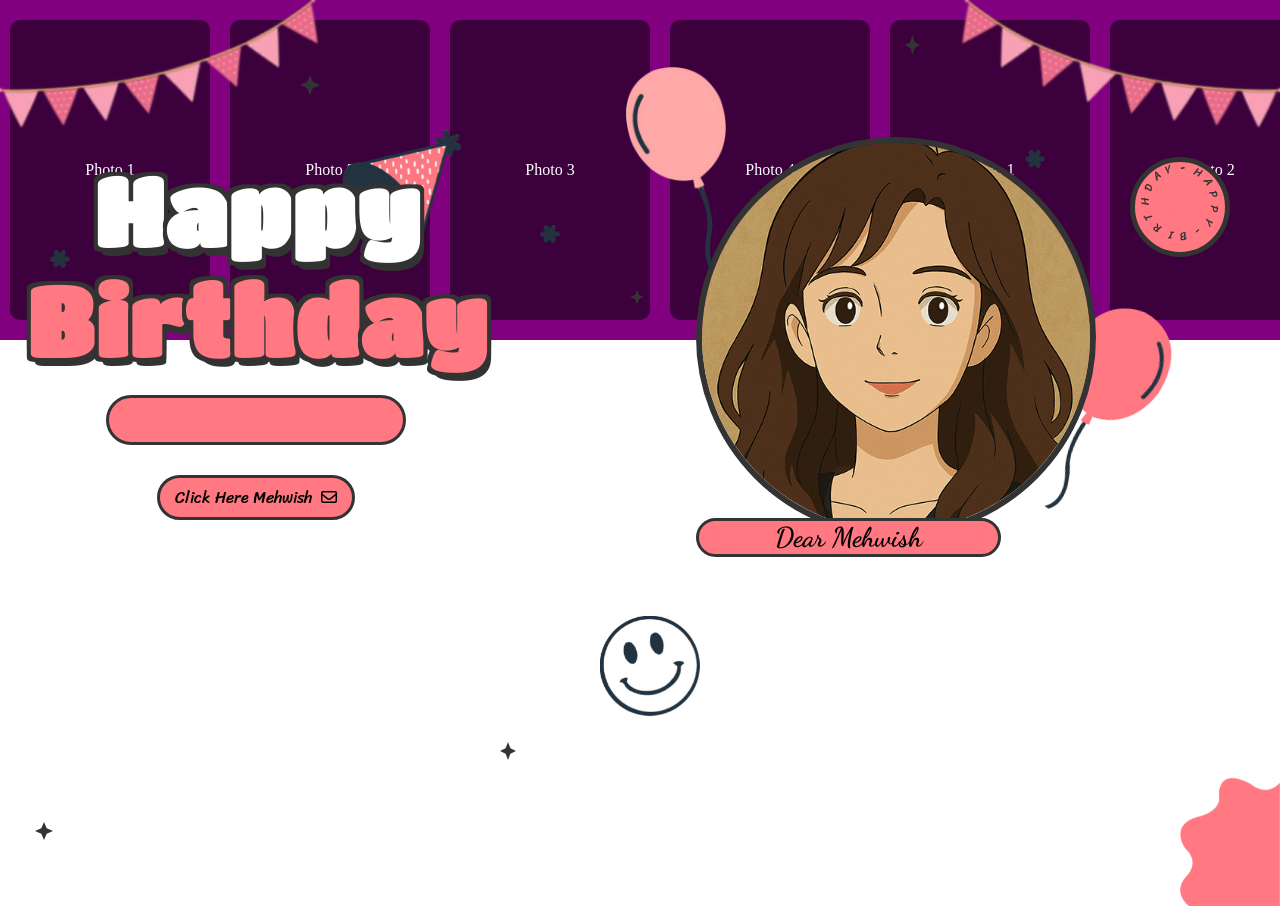
==== index.html @ 7ab4518b "new commit" ====
<!DOCTYPE html>
<html lang="en">

<head>
    <meta charset="UTF-8">
    <meta name="viewport" content="width=device-width, initial-scale=1.0">
    <meta name="title" content="Happy Birthday Website 2.0 | Aoudumber Bade">
    <meta name="github" content="https://github.com/Aoudumber-Bade">
    <title>Mehwish Birthday</title>
    <link rel="stylesheet" href="style.css">
    <link rel="stylesheet" href="https://cdnjs.cloudflare.com/ajax/libs/font-awesome/6.5.1/css/all.min.css"
        integrity="sha512-DTOQO9RWCH3ppGqcWaEA1BIZOC6xxalwEsw9c2QQeAIftl+Vegovlnee1c9QX4TctnWMn13TZye+giMm8e2LwA=="
        crossorigin="anonymous" referrerpolicy="no-referrer" />
    <link
        href="https://fonts.googleapis.com/css2?family=Dancing+Script:wght@500;700&family=Poppins:wght@400;600&display=swap"
        rel="stylesheet">
    <script src="https://code.jquery.com/jquery-3.7.1.min.js"
        integrity="sha256-/JqT3SQfawRcv/BIHPThkBvs0OEvtFFmqPF/lYI/Cxo=" crossorigin="anonymous"></script>
</head>

<body>
    <!-- creating the background pictures + inf carasoul -->
    <div class="carousel">
        <div class="carousel-container">
            <div class="carousel-track">
                <div class="card">Photo 1</div>
                <div class="card">Photo 2</div>
                <div class="card">Photo 3</div>
                <div class="card">Photo 4</div>
                <!-- duplicated for "infinate effect"-->
                <div class="card">Photo 1</div>
                <div class="card">Photo 2</div>
                <div class="card">Photo 3</div>
                <div class="card">Photo 4</div>
            </div>
        </div>
    </div>
    <!-- End of the background pictures -->
    <div id="wrapper">
        <div class="flag__birthday">
            <img src="./images/1.png" alt="" width="350" class="flag__left">
            <img src="./images/1.png" alt="" width="350" class="flag__right">
        </div>
        <div class="content">
            <div class="left">
                <div class="title">
                    <h1 class="happy">
                        <span style="--t: 4s;">H</span>
                        <span style="--t: 4.2s;">a</span>
                        <span style="--t: 4.4s;">p</span>
                        <span style="--t: 4.6s;">p</span>
                        <span style="--t: 4.8s;">y</span>
                    </h1>
                    <h1 class="birthday">
                        <span style="--t: 5s;">B</span>
                        <span style="--t: 5.2s;">i</span>
                        <span style="--t: 5.4s;">r</span>
                        <span style="--t: 5.6s;">t</span>
                        <span style="--t: 5.8s;">h</span>
                        <span style="--t: 6s;">d</span>
                        <span style="--t: 6.2s;">a</span>
                        <span style="--t: 6.4s;">y</span>
                    </h1>
                    <div class="hat">
                        <img src="./images/hat.png" alt="" width="130">
                    </div>
                </div>
                <div class="date__of__birth">
                    <span></span>
                </div>
                <div class="btn">
                    <button id="btn__letter">
                        <div class="mail">
                            Click Here Mehwish
                            <i class="fa-regular fa-envelope"></i>
                        </div>
                    </button>

                </div>
            </div>
            <div class="right">
                <div class="box__account">
                    <div class="image">
                        <img src="./images/unnamed.png" alt="">
                    </div>
                    <div class="name">
                        <i class="fa-solid fa-heart"></i>
                        <span>Dear Mehwish</span>
                        <i class="fa-solid fa-heart"></i>
                    </div>
                    <div class="balloon_one">
                        <img width="100px" src="./images/balloon1.png" alt="">
                    </div>
                    <div class="balloon_two">
                        <img width="100px" src="./images/balloon2.png" alt="">
                    </div>
                </div>
                <div class="cricle">
                    <div class="text__cricle">
                        <span style="--i: 1;">h</span>
                        <span style="--i: 2;">a</span>
                        <span style="--i: 3;">p</span>
                        <span style="--i: 4;">p</span>
                        <span style="--i: 5;">y</span>
                        <span style="--i: 6;">-</span>
                        <span style="--i: 7;">b</span>
                        <span style="--i: 8;">i</span>
                        <span style="--i: 9;">r</span>
                        <span style="--i: 10;">t</span>
                        <span style="--i: 11;">h</span>
                        <span style="--i: 12;">d</span>
                        <span style="--i: 13;">a</span>
                        <span style="--i: 14;">y</span>
                        <span style="--i: 15;">-</span>
                    </div>
                    <i class="fa-solid fa-heart"></i>
                </div>
            </div>
        </div>
        <div class="decorate_star star1" style="--t: 15s;"></div>
        <div class="decorate_star star2" style="--t: 15.2s;"></div>
        <div class="decorate_star star3" style="--t: 15.4s;"></div>
        <div class="decorate_star star4" style="--t: 15.6s;"></div>
        <div class="decorate_star star5" style="--t: 15.8s;"></div>
        <div class="decorate_flower--one" style="--t: 15s;">
            <img width="20" src="./images/decorate_flower.png" alt="">
        </div>
        <div class="decorate_flower--two" style="--t: 15.3s;">
            <img width="20" src="./images/decorate_flower.png" alt="">
        </div>
        <div class="decorate_flower--three" style="--t: 15.6s;">
            <img width="20" src="./images/decorate_flower.png" alt="">
        </div>
        <div class="decorate_bottom">
            <img src="./images/decorate.png" alt="" width="100">
        </div>
        <div class="smiley__icon">
            <img src="./images/smiley_icon.png" alt="" width="100">
        </div>


        <div class="boxMail">
            <i class="fa-solid fa-xmark"></i>
            <div class="boxMail-container">
                <div class="card1">
                    <div class="userImg">
                        <img src="images/unnamed.png" alt="">
                    </div>
                    <h4 class="username">To: Mehwish 💖<span class="underline"></span></h4>

                    <h3>Happy Birthday</h3>
                    <div class="imageCute">
                        <img src="cute1.png" alt="">
                    </div>
                </div>
                <div class="card2">
                    <div class="card2-content">
                        <h3>To You!</h3>
                        <h2>Happy birthday 🥳🎂🥳 chanda the day you come into my life I was not really much attached to
                            you but day by day you became close to my heart . And now you are truly my younger sister. I
                            wish I could remove some of the pain from your life which you are bearing alone. But you're
                            always welcome 🤗 you can talk anytime you want to talk specially those which you can't say
                            to others. And this year your all dreams come true . I wish that your
                            brother could wish you but if couldn't wish on him behalf I am wishing you happy birthday
                            🎈🎂🎈 sana . Don't be Sad ok be happy 😌
                        </h2>

                        <div class="imageCute2">
                            <img src="cute2.png" alt="">
                        </div>
                    </div>
                </div>
            </div>
        </div>
    </div>

</body>
<script>
    let datetxt = "27 May";
    let datatxtletter = "My love. You are a very special girl. I always silently thank you for coming into my life. Today, I wish you all the best, lots of health, and lots of joy. I always hope we will celebrate many more birthdays like this together. Happy birthday to you.💕";
    let titleLetter = "To you";
    let charArrDate = datetxt.split('');
    let charArrDateLetter = datatxtletter.split('');
    let charArrTitle = titleLetter.split('');
    let currentIndex = 0;
    let currentIndexLetter = 0;
    let currentIndexTitle = 0;
    let date__of__birth = document.querySelector(".date__of__birth span");
    let text__letter = document.querySelector(".text__letter p");
    setTimeout(function () {
        timeDatetxt = setInterval(function () {
            if (currentIndex < charArrDate.length) {
                date__of__birth.textContent += charArrDate[currentIndex];
                currentIndex++;
            }
            else {
                let i = document.createElement("i");
                i.className = "fa-solid fa-star"
                document.querySelector(".date__of__birth").prepend(i)
                document.querySelector(".date__of__birth").appendChild(i.cloneNode(true))
                clearInterval(timeDatetxt)
            }
        }, 100)
    }, 12000)

    var intervalContent;
    var intervalTitle;
    $("#btn__letter").on("click", function () {
        $(".box__letter").slideDown()
        setTimeout(function () {
            $(".letter__border").slideDown();
        }, 1000)
        setTimeout(function () {
            intervalTitle = setInterval(function () {
                if (currentIndexTitle < charArrTitle.length) {
                    document.querySelector(".title__letter").textContent += charArrTitle[currentIndexTitle];
                    let i = document.createElement("i");
                    i.className = "fa-solid fa-heart"
                    document.querySelector(".title__letter").appendChild(i)
                    currentIndexTitle++;
                }
                else {
                    clearInterval(intervalTitle)
                }
            }, 100)
        }, 2000)
        setTimeout(function () {
            document.querySelector("#heart__letter").classList.add("animationOp");
            document.querySelector(".love__img").classList.add("animationOp");
            document.querySelector("#mewmew").classList.add("animationOp");
        }, 2800)
        setTimeout(function () {
            document.querySelectorAll(".heart").forEach((item) => {
                item.classList.add("animation")
            })
        }, 3500)
        setTimeout(function () {
            intervalContent = setInterval(function () {
                if (currentIndexLetter < charArrDateLetter.length) {
                    text__letter.textContent += charArrDateLetter[currentIndexLetter];
                    currentIndexLetter++;
                }
                else {
                    clearInterval(intervalContent)
                }
            }, 50)
        }, 6000)
    })
    $(".close").on("click", function () {
        clearInterval(intervalContent)
        document.querySelector(".title__letter").textContent = "";
        text__letter.textContent = "";
        currentIndexLetter = 0
        currentIndexTitle = 0
        document.querySelector("#heart__letter").classList.remove("animationOp");
        document.querySelector(".love__img").classList.remove("animationOp");
        document.querySelector("#mewmew").classList.remove("animationOp");
        document.querySelectorAll(".heart").forEach((item) => {
            item.classList.remove("animation")
        })
        $(".box__letter").slideUp();
        $(".letter__border").slideUp();
    })



    let mailBox = document.querySelector('.mail')
    let boxmail = document.querySelector('.boxMail')
    var close = document.querySelector('.fa-xmark')
    mailBox.onclick = function () {
        mailBox.classList.toggle('active')
        boxmail.classList.add('active')
    }

    close.addEventListener('click', function () {
        boxmail.classList.remove('active')
    })
</script>

</html>
---- style.css ----
@import url('https://fonts.googleapis.com/css2?family=Coiny&family=Titan+One&display=swap');
@import url('https://fonts.googleapis.com/css2?family=Nerko+One&family=Sriracha&display=swap');
@import url('https://fonts.googleapis.com/css2?family=Dancing+Script:wght@700&display=swap');
*{
    padding: 0;
    margin: 0;
    box-sizing: border-box;
}
:root{
    --color-pink: #feecea;
    --color-white: #fff;
    --color-black: #333;
    --color-text-pink: #FF7882;
    --color-heart: #FF7882;
    --color-bg-letter: #fff8e4;
    --color-border: #DACCBF;
}
html{
    height: 100%;
}

/* Background */
.carousel {
  position: fixed;
  top: 0;
  left: 0;
  width: 100vw;
  height: auto;
  z-index: -1; /* Confidently pushes the whole carousel unit behind your text content */
}

.carousel-container{
    width: 100%;
    overflow: hidden;
    background-color: purple;
    padding: 20px 0;
    margin-top: 0px;
}

.card {
    flex: 0 0 auto;
    width: 200px;
    height: 300px;
    background-color: rgb(60, 1, 60);
    display: flex;
    align-items: center;
    justify-content: center;
    color: white;
    border-radius: 10px;
    margin: 0 10px;
}

.carousel-track {
    display: flex;
    width: max-content;
    animation: scroll 10s linear infinite;
}

@keyframes scroll {
    0% {
        transform: translateX(0);
    }
    100% {
        transform: translateX(-50%);
    }
}
/* Background Ends Here */


.flag__birthday{
    display: flex;
    justify-content: space-between;
    transform: translateY(-200px);
    animation: translateYFlag 1.5s 2s forwards;
}
@keyframes translateYFlag{
    to{
        transform: translateY(-10px);
    }
}
.flag__birthday .flag__left{
    transform: rotate(-10deg) translate(-20px,30px);
}
.flag__birthday .flag__right{
    transform: rotate(10deg) translate(20px,30px) scaleX(-1);
}
.content{
    width: 100%;
    position: relative;
    display: flex;
    padding-top: 3rem;
}
.content .left, .content .right{
    position: relative;
    display: flex;
    flex-direction: column;
    justify-content: center;
    align-items: center;
}
.content .left{
    width: 40%;
}
.content .right{
    width: 60%;
}
.left .btn{
    transform: scale(0);
    animation: scaleCricle 2s 16s forwards ease-in-out;
}
#btn__letter{
    position: relative;
    margin-top: 30px;
    background-color: var(--color-text-pink);
    outline: none;
    padding: 5px 15px;
    font-size: 1rem;
    border-radius: 50px;
    border: 3px solid var(--color-black);
    font-family: "Sriracha", cursive;
    display: flex;
    align-items: center;
    justify-content: center;
    cursor: pointer;
    z-index: 2;
    transform: scale(1);
    transition: all .5s ease-in-out;
}
#btn__letter:active{
    transform: scale(0.7);
}
#btn__letter i{
    margin-left: 5px;
}
#btn__letter:hover{
    border-color: var(--color-heart);
    background-color: var(--color-heart);
    color: #fff;
    box-shadow: rgba(0, 0, 0, 0.24) 0px 3px 8px;
}

#btn__letter:hover i{
    animation: rotateHeart 1s infinite linear;
}
@keyframes rotateHeart{
    0%,50%, 100%{
        transform: rotate(0deg);
    }
    25%{
        transform: rotate(12deg);
    }
    75%{
        transform: rotate(-12deg);
    }
}
.title{
    position: relative;
    width: 100%;
    display: flex;
    justify-content: center;
    font-family: "Titan One", sans-serif;
    font-size: 3rem;
    flex-direction: column;
    perspective: 1000px;
}
.title .happy, .title .birthday{
    position: relative;
    text-shadow: 4px 4px var(--color-black), 
                -4px 4px var(--color-black), 
                4px -4px var(--color-black), 
                -4px -4px var(--color-black), 
                4px 8px 0 var(--color-black);
    font-weight: bold;
    display: flex;
    justify-content: center;
}
.title .happy{
    color: var(--color-white);
}
.title .happy span, .title .birthday span{
    transform: translateY(50px);
    opacity: 0;
    visibility: hidden;
    animation: txtTranslateY .5s var(--t) forwards;
}
@keyframes txtTranslateY{
    100%{
        transform: translateY(0);
        opacity: 1;
        visibility: visible;
    }
}
.title .birthday{
    color: var(--color-text-pink);
}

.title .hat{
    position: absolute;
    right: 45px;
    top: -350px;
    transform: rotate(-40deg);
    z-index: -1;
    animation: topHat 4s 7s forwards ease;
}
@keyframes topHat{
    20%, 30%{
        top: -30px;
        transform-origin: left;
        transform: rotate(-40deg);
    }
    35%, 100%{
        top: -30px;
        transform: rotate(0deg);
    }
}
.date__of__birth, .name{
    display: flex;
    justify-content:space-around;
    align-items: center;
    background-color: var(--color-text-pink);
    border-radius: 50px;
    margin-top: 20px;
    font-family: "Sriracha", cursive;
    
}
.date__of__birth{
    border: 3px solid var(--color-black);
    position: relative;
    transform: translateY(-100px);
    z-index: -1;
    opacity: 0;
    visibility: hidden;
    width: 0px;
    animation: dateOfBirth 5s 9s forwards;
}
@keyframes dateOfBirth{
    20%,40%{
        width: 0px;
        height: 0;
        transform: translateY(0px);
        opacity: 1;
        visibility: visible;
    }
    45%{
        transform: translateY(0px);
        opacity: 1;
        visibility: visible;
        width: 300px;
        height: 0px;
    }
    50%,100%{
        transform: translateY(0px);
        opacity: 1;
        visibility: visible;
        width: 300px;
        height: 50px;
    }
}
.name{
    position: absolute;
    padding: 0px 20px;
    bottom: -20px;
    border: 3px solid var(--color-black);
    font-family: 'Dancing Script', cursive;
}
.date__of__birth span, .name span{
    font-weight: bold;
    margin: 0px 40px;
}
.date__of__birth span{
    font-size: 1.2rem;
}
.name span{
    font-size: 1.7rem;
}
.right .box__account{
    position: relative;
    transform: translateY(700px);
    animation: topBoxImage 8s 7s forwards ease-in;
}
@keyframes topBoxImage{
    to{
        transform: translateY(0);
    }
}
.content .right .image{
    position: relative;
    width: 400px;
    height: 400px;
    border-radius: 50%;
    overflow: hidden;
    display: flex;
    align-items: center;
    border: 6px solid var(--color-black);
}
.content .right .image img{
    width: 100%;
    object-fit: cover;

}
.cricle{
    position: absolute;
    top: 20px;
    right: 50px;
    display: flex;
    justify-content: center;
    align-items: center;
    transform: scale(0);
    animation: scaleCricle 3s 15s forwards ease-in-out;
}
@keyframes scaleCricle {
    0%{
        transform: scale(0);
    }
    10%{
        transform: scale(1.3);
    }
    20%{
        transform: scale(0.7);
    }
    30%,100%{
        transform: scale(1);
    }

}
.text__cricle{
    width: 100px;
    height: 100px;
    background-color: var(--color-text-pink);
    border-radius: 50%;
    border: 5px solid var(--color-black);
    display: flex;
    justify-content: center;
    align-items: center;
    animation: rotateCricle 5s linear infinite;
}
@keyframes rotateCricle{
    to{
        transform: rotate(360deg);
    }
}
.text__cricle span{
    top: 0%;
    left: 50%;
    position: absolute;
    color: var(--color-black);
    transform: rotate(calc(var(--i) * 24deg));
    transform-origin: 0 45px;
    font-family: "Sriracha", cursive;
    text-transform: uppercase;
    font-size: 0.7rem;
}
.fa-heart{
    color: var(--color-heart);
    filter: drop-shadow(0 0 3px var(--color-heart));
    animation: scaleHeart 1s infinite linear;
}
.cricle .fa-heart{
    position: absolute;
    transform: scale(0.85);
}
@keyframes scaleHeart{
    50%{
        transform: scale(1.2);
    }
}
.right .balloon_one{
    position: absolute;
    top: -70px;
    left: -70px;
    animation: balloon1 2s infinite linear;
}
@keyframes balloon1{
    0%, 50%,100%{
        transform-origin: bottom right;
        transform: rotate(0deg);
    }
    25%{
        transform-origin: bottom right;
        transform: rotate(3deg);
    }
    75%{
        transform-origin: bottom right;
        transform: rotate(-3deg);
    }
}
.right .balloon_two{
    position: absolute;
    top: 170px;
    right: -65px;
    z-index: -1;
    transform: rotate(10deg);
    animation: balloon2 2s infinite linear;
}
@keyframes balloon2 {
    0%,50%,100%{
        transform-origin: bottom left;
        transform: rotate(10deg);
    }
    25%{
        transform-origin: bottom left;
        transform: rotate(7deg);
    }
    75%{
        transform-origin: bottom left;
        transform: rotate(13deg);
    }
}

.decorate_star{
    position: absolute;
    transform: scale(0);
    background-color: var(--color-black);
    clip-path: polygon(0 50%, 35% 35%, 50% 0, 65% 35%, 100% 50%, 65% 65%, 50% 100%, 35% 65%);
    animation: scaleCricle 3s var(--t) forwards, 
            scaleStar 2s 16s infinite ease-in-out;
}
.decorate_star.star1{
    width: 20px;
    height: 20px;
    top: 75px;
    left: 300px;
}
.decorate_star.star2{
    width: 15px;
    height: 20px;
    top: 35px;
    right: 360px;
}
.decorate_star.star3{
    width: 14px;
    height: 14px;
    top: 290px;
    left: 630px;
}
.decorate_star.star4{
    width: 18px;
    height: 18px;
    bottom: 60px;
    left: 35px;
}
.decorate_star.star5{
    width: 16px;
    height: 18px;
    bottom: 140px;
    left: 500px;
}
@keyframes scaleStar {
    25%{
        transform: scale(0.8);
    }
    50%{
        transform: scale(1.1);
    }
}
.decorate_bottom{
    position: absolute;
    right: 0;
    bottom: -10px;
}
.decorate_flower--one{
    position: absolute;
    top: 250px;
    left: 50px;
    transform: scale(0);
    animation: scaleCricle 3s var(--t) forwards ease-in-out;
}
.decorate_flower--two{
    position: absolute;
    top: 225px;
    left: 540px;
    transform: scale(0);
    animation: scaleCricle 3s var(--t) forwards ease-in-out;
}
.decorate_flower--three{
    position: absolute;
    top: 150px;
    right: 235px;
    transform: scale(0);
    animation: scaleCricle 3s var(--t) forwards ease-in-out;
}
.smiley__icon{
    position: absolute;
    bottom: 180px;
    left: 600px;
    transform: scale(0);
    animation: scaleCricle 3s 15s forwards ease-in-out;
}


.box__letter{
    position: fixed;
    top: 0;
    left: 0;
    background-color: rgba(0,0,0,.5);
    width: 100%;
    height: 100%;
    z-index: 10;
    display: none;
}
.box__letter .letter__border{
    position: absolute;
    width: 55vw;
    height: 450px;
    background-color: var(--color-white);
    border-radius: 27px;
    padding: 17px;
    box-shadow: rgba(0, 0, 0, 0.24) 0px 3px 8px;
    top: 50%;
    left: 50%;
    transform: translate(-50%,-50%);
    display: none;
}
.letter__border .close{
    position: absolute;
    right: -10px;
    top: -10px;
    width: 30px;
    height: 30px;
    background-color: var(--color-white);
    border-radius: 50%;
    display: flex;
    justify-content: center;
    align-items: center;
    box-shadow: rgba(99, 99, 99, 0.2) 0px 2px 8px 0px;
    cursor: pointer;
}
.letter__border .letter{
    width: 100%;
    height: 100%;
    background-color: var(--color-bg-letter);
    border-radius: 10px;
    padding-top: 15px;
}
.letter__border .letter .title__letter{
    text-align: center;
    font-family: 'Dancing Script', cursive;
    font-weight: bold;
    font-size: 2.4rem;
}
.title__letter .fa-solid{
    margin-left: 5px;
    font-size: 1.3rem;
}
.letter__border .letter .content__letter{
    position: relative;
    width: 100%;
    height: 100%;
    display: flex;
    padding-top: 1.5rem;
    padding-bottom: 70px;
}
.letter__border .letter .content__letter .left{
    position: relative;
    width: 50%;
    height: 100%;
    padding: 1.7rem;
    border-right: 3px solid var(--color-border);
}
.content__letter .left #heart__letter{
    opacity: 0;
    width: 100%;
}
#heart__letter.animationOp{
    animation: opacityHeart 1s 1s forwards;
}
@keyframes opacityHeart{
    to{
        opacity: 1;
    }
}
.content__letter .left .heart{
    position: absolute;
    opacity: 0;
}
.content__letter .left .heart.animation{
    animation: scaleHeartLetter 1s var(--t) infinite ease-in-out;
}
@keyframes scaleHeartLetter{
    0%{
        opacity: 1;
        transform: scale(0);
    }
    10%{
        opacity: 1;
        transform: scale(1.3);
    }
    20%{
        opacity: 1;
        transform: scale(0.7);
    }
    30%,100%{
        opacity: 1;
        transform: scale(1);
    }
    
}
.content__letter .left .heart_1{
    top: 90px;
    left: 30px;
}
.content__letter .left .heart_2{
    top: 20px;
    right: 70px;
}
.content__letter .left .heart_3{
    bottom: 50px;
    left: 145px;
}
.content__letter .left .heart_4{
    top: 140px;
    right: 35px;
}
.content__letter .right{
    position: relative;
    width: 50%;
}
.content__letter .right .love__img{
    opacity: 0;
    position: absolute;
    right: 20px;
    top: -100px;
}
.love__img.animationOp{
    animation: opacityHeart 1s 1s forwards;
}
.content__letter .right .text__letter{
    margin-top: 60px;
    padding: 20px 15px 10px 15px;
    font-family: 'Dancing Script', cursive;
    font-size: 1.3rem;
}
.content__letter .right #mewmew{
    position: absolute;
    bottom: 0;
    right: 0;
    opacity: 0;
}
#mewmew.animationOp{
    animation: opacityHeart 1s 1s forwards;
}


#copy {
    position: fixed;
    bottom: 12px;
    left: 50%;
    transform: translateX(-50%);
    font-size: 1rem;
}

#copy a {
    text-decoration: none;
    color: #191919d7;
}

#copy p {
    color: #4275ff;
    text-align: center;
    font-weight: 700;
    cursor: pointer;
}



@media screen and (max-width: 658px)   {

    .flag__birthday .flag__left {
        transform: rotate(-10deg) translate(-119px,3px);
    }

    .flag__birthday .flag__right {
        transform: rotate(10deg) translate(-106px,39px) scaleX(-1);
    }

    .content {
        width: 100%;
        position: relative;
        display: flex;
        flex-direction: column;
        justify-content: center;
        gap: 25px;
        align-items: center;
        padding-top: 2rem;
    }

    .title {
        position: relative;
        width: 100%;
        display: flex;
        justify-content: center;
        font-family: "Titan One", sans-serif;
        font-size: 1.5rem;
        letter-spacing: 8px;
        flex-direction: column;
        perspective: 1000px;
    }

    #btn__letter {
        position: relative;
        margin-top: 17px;
        width: 209px;
        background-color: var(--color-text-pink);
        outline: none;
        padding: 6px 4px;
        font-size: 1rem;
        border-radius: 50px;
        border: 3px solid var(--color-black);
        font-family: "Sriracha", cursive;
        display: flex;
        align-items: center;
        justify-content: center;
        cursor: pointer;
        z-index: 2;
        /* transform: scale(1); */
        transition: all .5s ease-in-out;
    }

    .cricle {
        position: absolute;
        top: 10px;
        right: -54px;
        display: flex;
        justify-content: center;
        align-items: center;
        transform: scale(0);
        animation: scaleCricle 3s 15s forwards ease-in-out;
    }

    .title .hat {
        position: absolute;
        right: -98px;
        top: -51px !important;
        transform: rotate(-40deg);
        z-index: -1;
        animation: topHat 4s 7s forwards ease;
    }

    .box__letter .letter__border {
        position: absolute;
        width: 90vw;
        height: 315px;
        background-color: var(--color-white);
        border-radius: 27px;
        padding: 17px;
        box-shadow: rgba(0, 0, 0, 0.24) 0px 3px 8px;
        top: 50%;
        left: 50%;
        transform: translate(-50%,-50%);
        display: none;
    }

    .letter__border .letter {
        width: 100%;
        height: 100%;
        background-color: var(--color-bg-letter);
        border-radius: 10px;
        padding-top: 15px;
    }

    .letter__border .letter .title__letter {
        text-align: center;
        font-family: 'Dancing Script', cursive;
        font-weight: bold;
        font-size: 1.4rem;
    }

    .letter__border .letter .content__letter {
        position: relative;
        width: 100%;
        height: 100%;
        display: flex;
        padding-top: .7rem;
        padding-bottom: 70px;
    }

    .content__letter .right .text__letter {
        margin-top: -14px;
        padding: 20px 15px 10px 15px;
        font-family: 'Dancing Script', cursive;
        font-size: .8rem;
    }

    .content__letter .right .love__img {
        opacity: 0;
        position: absolute;
        right: 126px;
        top: 167px;
    }

    .love__img img {
 
            width: 84px;

    }

    .content .right .image {
        position: relative;
        width: 200px;
        height: 200px;
        border-radius: 50%;
        overflow: hidden;
        display: flex;
        align-items: center;
        border: 6px solid var(--color-black);
    }

    .name {
        position: absolute;
        padding: 0px 3px;
        bottom: -6px;
        border: 3px solid var(--color-black);
    }

    .name span {
        font-size: 1rem;
    }

    .right .balloon_one {
        position: absolute;
        top: 10px;
        left: -77px;
        animation: balloon1 2s infinite linear;
    }

    .right .balloon_one img{
        width: 76px !important;
    }


}







.boxMail{
    position: fixed;
    background: rgb(0, 0, 0, 0.8);
    width: 100%;
    height: 100%;
    opacity: 0;
    top: 0;
    display: flex;
    justify-content: center;
    align-items: center;
    transform: scale(0.3);
    visibility: hidden;
    transition: all 0.5s;
    z-index: 100000000;
}
.boxMail.active{
    opacity: 1;
    visibility: visible;
    transform: scale(1);
}
.boxMail .boxMail-container{
    position: absolute;
    width: 750px;
    height: 500px;
    display: flex;
    margin: 0;
    transform: scale(0.9);
    -webkit-perspective: 2000px;
    perspective: 2000px;
    transition: all 0.5s;
}
.boxMail .boxMail-container:hover{
    transform: rotate(-5deg);
    filter: drop-shadow(0 0 10px #FF7882);
}
.boxMail .boxMail-container:hover .card1{
    transform: translate(-187px, -250px) rotateY(-140deg);
}
.boxMail .boxMail-container .card1,
.boxMail .boxMail-container .card2{
    position: absolute;
    width: 100%;
    height: 100%;
    top: 50%;
    left: 50%;
    transform: translate(-50%, -50%);
    border: 1px solid black;
}
.boxMail .boxMail-container .card1 {
    position: absolute;
    width: 50%;
    height: 100%;
    background: linear-gradient(to right, #FF7882, #FF7882 63%);
    color: white;
    display: flex;
    justify-content: center;
    align-items: center;
    flex-direction: column;
}
.boxMail-container .card1{
    z-index: 1;
    -webkit-transform-style: preserve-3d;
    transform-style: preserve-3d;
    transform-origin: left;
    transition: all 1s ease-in-out;
}
.boxMail .boxMail-container .card1 .userImg{
    position: relative;
    width: 80px;
    height: 80px;
    background-color: white;
    border-radius: 50%;
    overflow: hidden;
    border: 2px solid white;
    cursor: pointer;
    margin-bottom: 20px;
}
.boxMail .boxMail-container .card1 .userImg img{
    position: absolute;
    object-fit: cover;
    width: calc(100%);
    height: calc(100%);
}
.boxMail .boxMail-container .card1 h3{
    font-family: 'Dancing Script', cursive;
    font-size: 40px;
    text-transform: uppercase;
    width: 80%;
    text-align: center;
    line-height: 1.5;
    letter-spacing: 5px;
    transform: rotate(-5deg);
    text-shadow: 0 0 5px white,
                0 0 10px white;
}
.boxMail .boxMail-container .card2{
    position: relative;
    width: 50%;
    height: 100%;
    background: linear-gradient(to right, #e0e0e0, #ffffff 30%);
    -webkit-transform-style: preserve-3d;
    transform-style: preserve-3d;
    transform-origin: left;
    transition: all 1s;
}
.boxMail .boxMail-container .card2 .card2-content {
    width: 100%;
    height: 100%;
    position: relative;
    background-color: #FF7882;
    transition: all 1s;
    overflow: hidden;
    font-family: "Inter", serif;
    color: #fff;
}
.boxMail .boxMail-container:hover .card2-content{
    transform: translate(20px, 20px);
    box-shadow: -1px -1px 5px rgb(0, 0, 0, 0.4);
}
.boxMail .boxMail-container .card2 h3{
    font-family: 'Dancing Script', cursive;
    padding: 20px 0px 10px 60px;
    opacity: 0;
    visibility: hidden;
    font-size: 25px;
    text-shadow: 0 0 8px #FF7882;
}
.boxMail .boxMail-container .card2:hover h3{
    animation: texth3 3s forwards;
    animation-delay: 2s;
    transition: 1s;
}
@keyframes texth3{
    0%{
        opacity: 1;
        visibility: visible;
        padding: 20px 0px 10px 60px;
    }
    100%{
        opacity: 1;
        visibility: visible;
        padding: 20px 0px 10px 152px; 
    }
}
.boxMail .boxMail-container .card2 h2{
    font-family: 'Dancing Script', cursive;
    padding: 0px 20px;
    text-indent: 20px;
    font-size: 22px;
    opacity: 0;
}
.boxMail .boxMail-container .card2:hover h2{
    animation: texth2 2s forwards;
    animation-delay: 4s;
    transition: 1s;
}
@keyframes texth2{
    0%{
        opacity: 0;
    }
    100%{
        opacity: 1;
    }
}
.boxMail .boxMail-container .card2 .card2-content .imageCute2{
    position: absolute;
    top: 5px;
    left: 20px;
    opacity: 0;
    transition: 1s;
}
.boxMail .boxMail-container .card2 .card2-content:hover .imageCute2{
    animation: cute3 1s linear infinite,
                cute4 3s 2s forwards;
    animation-delay: 2s;
    transition: 1s;
}
@keyframes cute3{
    0%{
        opacity: 1;
        transform: rotate(0deg);
    }
    25%{
        opacity: 1;
        transform: rotate(5deg);
    }
    50%{
        opacity: 1;
        transform: rotate(0deg);
    }
    75%{
        opacity: 1;
        transform: rotate(-5deg);
    }
    100%{
        opacity: 1;
        transform: rotate(0deg);
    }
}
@keyframes cute4{
    0%{
        left: 20px;
    }
    100%{
        left: 100px;
    }
}
.boxMail .boxMail-container .card2 .card2-content .imageCute2 img{
    width: 40px;
}
.boxMail .fa-xmark{
    position: fixed;
    top: 0;
    right: 0;
    font-size: 30px;
    padding: 10px 25px;
    cursor: pointer;
    color: white;
    z-index: 10000000000000000;
}
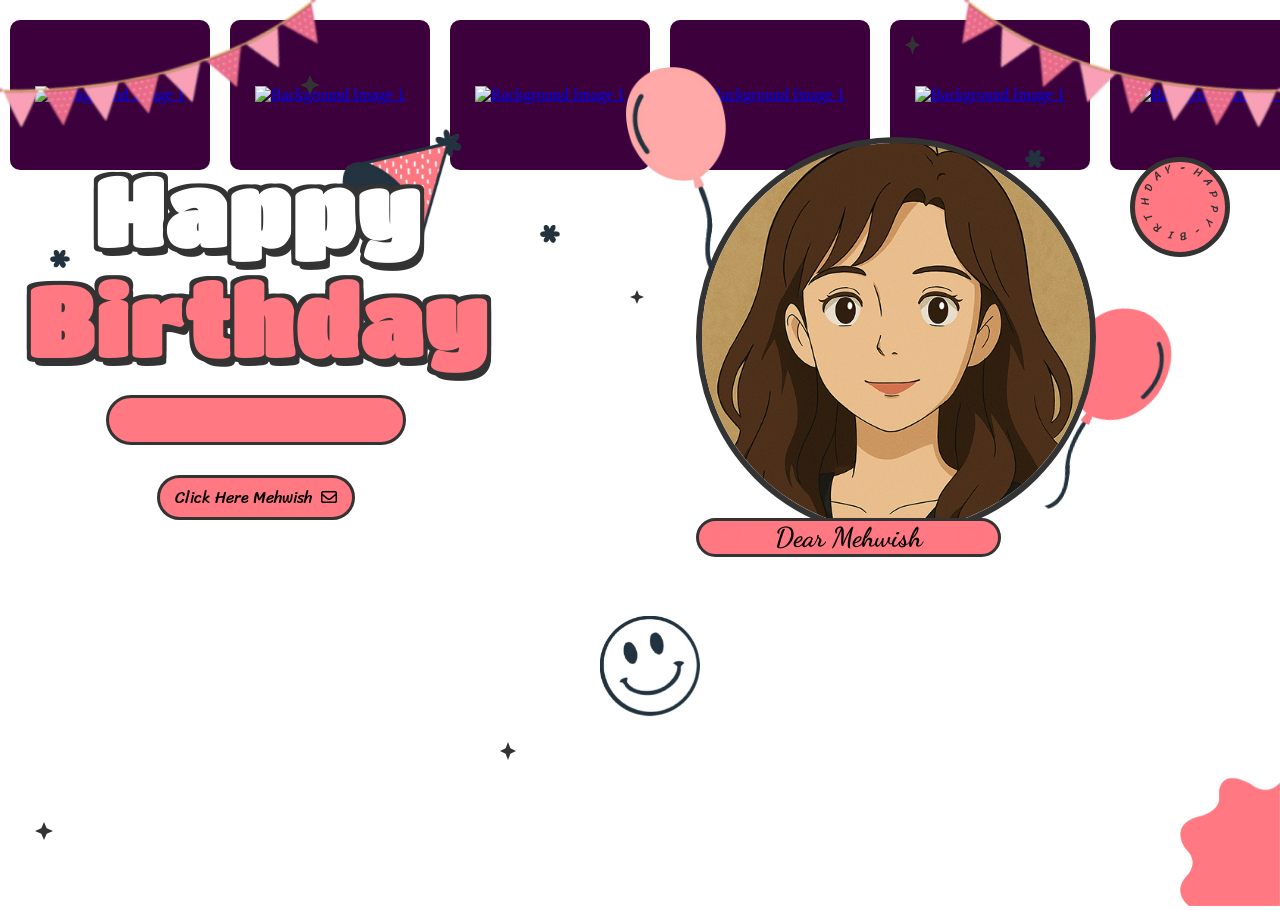
==== commit 261c6532: "made one line of carousel pictures" ====
--- a/index.html
+++ b/index.html
@@ -20,18 +20,50 @@
 
 <body>
     <!-- creating the background pictures + inf carasoul -->
-    <div class="carousel">
-        <div class="carousel-container">
-            <div class="carousel-track">
-                <div class="card">Photo 1</div>
-                <div class="card">Photo 2</div>
-                <div class="card">Photo 3</div>
-                <div class="card">Photo 4</div>
+    <div class="carousel_1">
+        <div class="carousel-container_1">
+            <div class="carousel-track_1">
+                <div class="card">
+                    <a href="images/BackgroundImages/IMG_0943.JPG">
+                        <img src="images/BackgroundImages/IMG_0943.JPG" alt="Background Image 1" style="width: 100%">
+                    </a>
+                </div>
+                <div class="card">
+                    <a href="images/BackgroundImages/IMG_0943.JPG">
+                        <img src="images/BackgroundImages/IMG_0943.JPG" alt="Background Image 1" style="width: 100%">
+                    </a>                    
+                </div>
+                <div class="card">
+                    <a href="images/BackgroundImages/IMG_0943.JPG">
+                        <img src="images/BackgroundImages/IMG_0943.JPG" alt="Background Image 1" style="width: 100%">
+                    </a>  
+                </div>
+                <div class="card">
+                    <a href="images/BackgroundImages/IMG_0943.JPG">
+                        <img src="images/BackgroundImages/IMG_0943.JPG" alt="Background Image 1" style="width: 100%">
+                    </a>  
+                </div>
                 <!-- duplicated for "infinate effect"-->
-                <div class="card">Photo 1</div>
-                <div class="card">Photo 2</div>
-                <div class="card">Photo 3</div>
-                <div class="card">Photo 4</div>
+                <div class="card">
+                    <a href="images/BackgroundImages/IMG_0943.JPG">
+                        <img src="images/BackgroundImages/IMG_0943.JPG" alt="Background Image 1" style="width: 100%">
+                    </a>  
+                </div>
+                <div class="card">
+                    <a href="images/BackgroundImages/IMG_0943.JPG">
+                        <img src="images/BackgroundImages/IMG_0943.JPG" alt="Background Image 1" style="width: 100%">
+                    </a>  
+                </div>
+                <div class="card">
+                    <a href="images/BackgroundImages/IMG_0943.JPG">
+                        <img src="images/BackgroundImages/IMG_0943.JPG" alt="Background Image 1" style="width: 100%">
+                    </a>  
+                </div>
+                <div class="card">
+                    <a href="images/BackgroundImages/IMG_0943.JPG">
+                        <img src="images/BackgroundImages/IMG_0943.JPG" alt="Background Image 1" style="width: 100%">
+                    </a>  
+                </div>
             </div>
         </div>
     </div>
--- a/style.css
+++ b/style.css
@@ -20,7 +20,7 @@
 }
 
 /* Background */
-.carousel {
+.carousel_1 {
   position: fixed;
   top: 0;
   left: 0;
@@ -29,10 +29,9 @@
   z-index: -1; /* Confidently pushes the whole carousel unit behind your text content */
 }
 
-.carousel-container{
+.carousel-container_1{
     width: 100%;
     overflow: hidden;
-    background-color: purple;
     padding: 20px 0;
     margin-top: 0px;
 }
@@ -40,7 +39,7 @@
 .card {
     flex: 0 0 auto;
     width: 200px;
-    height: 300px;
+    height: 150px;
     background-color: rgb(60, 1, 60);
     display: flex;
     align-items: center;
@@ -50,7 +49,7 @@
     margin: 0 10px;
 }
 
-.carousel-track {
+.carousel-track_1 {
     display: flex;
     width: max-content;
     animation: scroll 10s linear infinite;
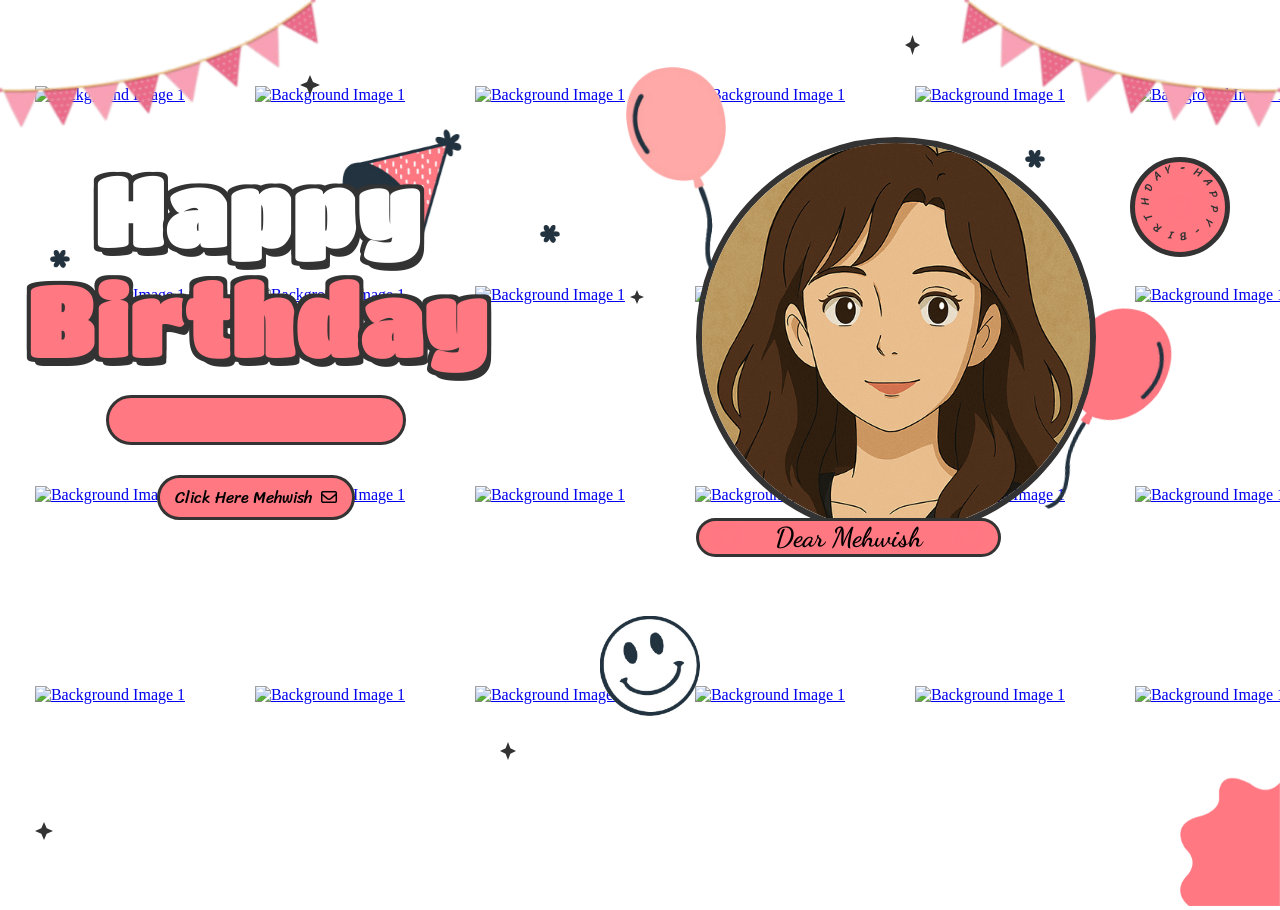
==== commit 63550ca2: "added 4 carousels going different directions and speeds" ====
--- a/index.html
+++ b/index.html
@@ -67,7 +67,154 @@
             </div>
         </div>
     </div>
+
+    <div class="carousel_2">
+        <div class="carousel-container_2">
+            <div class="carousel-track_2">
+                <div class="card">
+                    <a href="images/BackgroundImages/IMG_0943.JPG">
+                        <img src="images/BackgroundImages/IMG_0943.JPG" alt="Background Image 1" style="width: 100%">
+                    </a>
+                </div>
+                <div class="card">
+                    <a href="images/BackgroundImages/IMG_0943.JPG">
+                        <img src="images/BackgroundImages/IMG_0943.JPG" alt="Background Image 1" style="width: 100%">
+                    </a>                    
+                </div>
+                <div class="card">
+                    <a href="images/BackgroundImages/IMG_0943.JPG">
+                        <img src="images/BackgroundImages/IMG_0943.JPG" alt="Background Image 1" style="width: 100%">
+                    </a>  
+                </div>
+                <div class="card">
+                    <a href="images/BackgroundImages/IMG_0943.JPG">
+                        <img src="images/BackgroundImages/IMG_0943.JPG" alt="Background Image 1" style="width: 100%">
+                    </a>  
+                </div>
+                <!-- duplicated for "infinate effect"-->
+                <div class="card">
+                    <a href="images/BackgroundImages/IMG_0943.JPG">
+                        <img src="images/BackgroundImages/IMG_0943.JPG" alt="Background Image 1" style="width: 100%">
+                    </a>  
+                </div>
+                <div class="card">
+                    <a href="images/BackgroundImages/IMG_0943.JPG">
+                        <img src="images/BackgroundImages/IMG_0943.JPG" alt="Background Image 1" style="width: 100%">
+                    </a>  
+                </div>
+                <div class="card">
+                    <a href="images/BackgroundImages/IMG_0943.JPG">
+                        <img src="images/BackgroundImages/IMG_0943.JPG" alt="Background Image 1" style="width: 100%">
+                    </a>  
+                </div>
+                <div class="card">
+                    <a href="images/BackgroundImages/IMG_0943.JPG">
+                        <img src="images/BackgroundImages/IMG_0943.JPG" alt="Background Image 1" style="width: 100%">
+                    </a>  
+                </div>
+            </div>
+        </div>
+    </div>
+
+    <div class="carousel_3">
+        <div class="carousel-container_3">
+            <div class="carousel-track_3">
+                <div class="card">
+                    <a href="images/BackgroundImages/IMG_0943.JPG">
+                        <img src="images/BackgroundImages/IMG_0943.JPG" alt="Background Image 1" style="width: 100%">
+                    </a>
+                </div>
+                <div class="card">
+                    <a href="images/BackgroundImages/IMG_0943.JPG">
+                        <img src="images/BackgroundImages/IMG_0943.JPG" alt="Background Image 1" style="width: 100%">
+                    </a>                    
+                </div>
+                <div class="card">
+                    <a href="images/BackgroundImages/IMG_0943.JPG">
+                        <img src="images/BackgroundImages/IMG_0943.JPG" alt="Background Image 1" style="width: 100%">
+                    </a>  
+                </div>
+                <div class="card">
+                    <a href="images/BackgroundImages/IMG_0943.JPG">
+                        <img src="images/BackgroundImages/IMG_0943.JPG" alt="Background Image 1" style="width: 100%">
+                    </a>  
+                </div>
+                <!-- duplicated for "infinate effect"-->
+                <div class="card">
+                    <a href="images/BackgroundImages/IMG_0943.JPG">
+                        <img src="images/BackgroundImages/IMG_0943.JPG" alt="Background Image 1" style="width: 100%">
+                    </a>  
+                </div>
+                <div class="card">
+                    <a href="images/BackgroundImages/IMG_0943.JPG">
+                        <img src="images/BackgroundImages/IMG_0943.JPG" alt="Background Image 1" style="width: 100%">
+                    </a>  
+                </div>
+                <div class="card">
+                    <a href="images/BackgroundImages/IMG_0943.JPG">
+                        <img src="images/BackgroundImages/IMG_0943.JPG" alt="Background Image 1" style="width: 100%">
+                    </a>  
+                </div>
+                <div class="card">
+                    <a href="images/BackgroundImages/IMG_0943.JPG">
+                        <img src="images/BackgroundImages/IMG_0943.JPG" alt="Background Image 1" style="width: 100%">
+                    </a>  
+                </div>
+            </div>
+        </div>
+    </div>
+
+    <div class="carousel_4">
+        <div class="carousel-container_4">
+            <div class="carousel-track_4">
+                <div class="card">
+                    <a href="images/BackgroundImages/IMG_0943.JPG">
+                        <img src="images/BackgroundImages/IMG_0943.JPG" alt="Background Image 1" style="width: 100%">
+                    </a>
+                </div>
+                <div class="card">
+                    <a href="images/BackgroundImages/IMG_0943.JPG">
+                        <img src="images/BackgroundImages/IMG_0943.JPG" alt="Background Image 1" style="width: 100%">
+                    </a>                    
+                </div>
+                <div class="card">
+                    <a href="images/BackgroundImages/IMG_0943.JPG">
+                        <img src="images/BackgroundImages/IMG_0943.JPG" alt="Background Image 1" style="width: 100%">
+                    </a>  
+                </div>
+                <div class="card">
+                    <a href="images/BackgroundImages/IMG_0943.JPG">
+                        <img src="images/BackgroundImages/IMG_0943.JPG" alt="Background Image 1" style="width: 100%">
+                    </a>  
+                </div>
+                <!-- duplicated for "infinate effect"-->
+                <div class="card">
+                    <a href="images/BackgroundImages/IMG_0943.JPG">
+                        <img src="images/BackgroundImages/IMG_0943.JPG" alt="Background Image 1" style="width: 100%">
+                    </a>  
+                </div>
+                <div class="card">
+                    <a href="images/BackgroundImages/IMG_0943.JPG">
+                        <img src="images/BackgroundImages/IMG_0943.JPG" alt="Background Image 1" style="width: 100%">
+                    </a>  
+                </div>
+                <div class="card">
+                    <a href="images/BackgroundImages/IMG_0943.JPG">
+                        <img src="images/BackgroundImages/IMG_0943.JPG" alt="Background Image 1" style="width: 100%">
+                    </a>  
+                </div>
+                <div class="card">
+                    <a href="images/BackgroundImages/IMG_0943.JPG">
+                        <img src="images/BackgroundImages/IMG_0943.JPG" alt="Background Image 1" style="width: 100%">
+                    </a>  
+                </div>
+            </div>
+        </div>
+    </div>
+
     <!-- End of the background pictures -->
+
+
     <div id="wrapper">
         <div class="flag__birthday">
             <img src="./images/1.png" alt="" width="350" class="flag__left">
--- a/style.css
+++ b/style.css
@@ -40,7 +40,6 @@
     flex: 0 0 auto;
     width: 200px;
     height: 150px;
-    background-color: rgb(60, 1, 60);
     display: flex;
     align-items: center;
     justify-content: center;
@@ -52,15 +51,108 @@
 .carousel-track_1 {
     display: flex;
     width: max-content;
-    animation: scroll 10s linear infinite;
-}
-
-@keyframes scroll {
+    animation: scroll_1 10s linear infinite;
+}
+
+@keyframes scroll_1 {
     0% {
         transform: translateX(0);
     }
     100% {
         transform: translateX(-50%);
+    }
+}
+
+.carousel_2 {
+  position: fixed;
+  top: 200px;
+  left: 0;
+  width: 100vw;
+  height: auto;
+  z-index: -1; /* Confidently pushes the whole carousel unit behind your text content */
+}
+
+.carousel-container_2{
+    width: 100%;
+    overflow: hidden;
+    padding: 20px 0;
+    margin-top: 0px;
+}
+
+.carousel-track_2 {
+    display: flex;
+    width: max-content;
+    animation: scroll_2 10s linear infinite;
+}
+
+@keyframes scroll_2 {
+    0% {
+        transform: translateX(0);
+    }
+    100% {
+        transform: translateX(50%);
+    }
+}
+
+.carousel_3 {
+  position: fixed;
+  top: 400px;
+  left: 0;
+  width: 100vw;
+  height: auto;
+  z-index: -1; /* Confidently pushes the whole carousel unit behind your text content */
+}
+
+.carousel-container_3{
+    width: 100%;
+    overflow: hidden;
+    padding: 20px 0;
+    margin-top: 0px;
+}
+
+.carousel-track_3 {
+    display: flex;
+    width: max-content;
+    animation: scroll_3 10s linear infinite;
+}
+
+@keyframes scroll_3 {
+    0% {
+        transform: translateX(0);
+    }
+    100% {
+        transform: translateX(-20%);
+    }
+}
+
+.carousel_4 {
+  position: fixed;
+  top: 600px;
+  left: 0;
+  width: 100vw;
+  height: auto;
+  z-index: -1; /* Confidently pushes the whole carousel unit behind your text content */
+}
+
+.carousel-container_4{
+    width: 100%;
+    overflow: hidden;
+    padding: 20px 0;
+    margin-top: 0px;
+}
+
+.carousel-track_4 {
+    display: flex;
+    width: max-content;
+    animation: scroll_4 10s linear infinite;
+}
+
+@keyframes scroll_4 {
+    0% {
+        transform: translateX(0);
+    }
+    100% {
+        transform: translateX(60%);
     }
 }
 /* Background Ends Here */
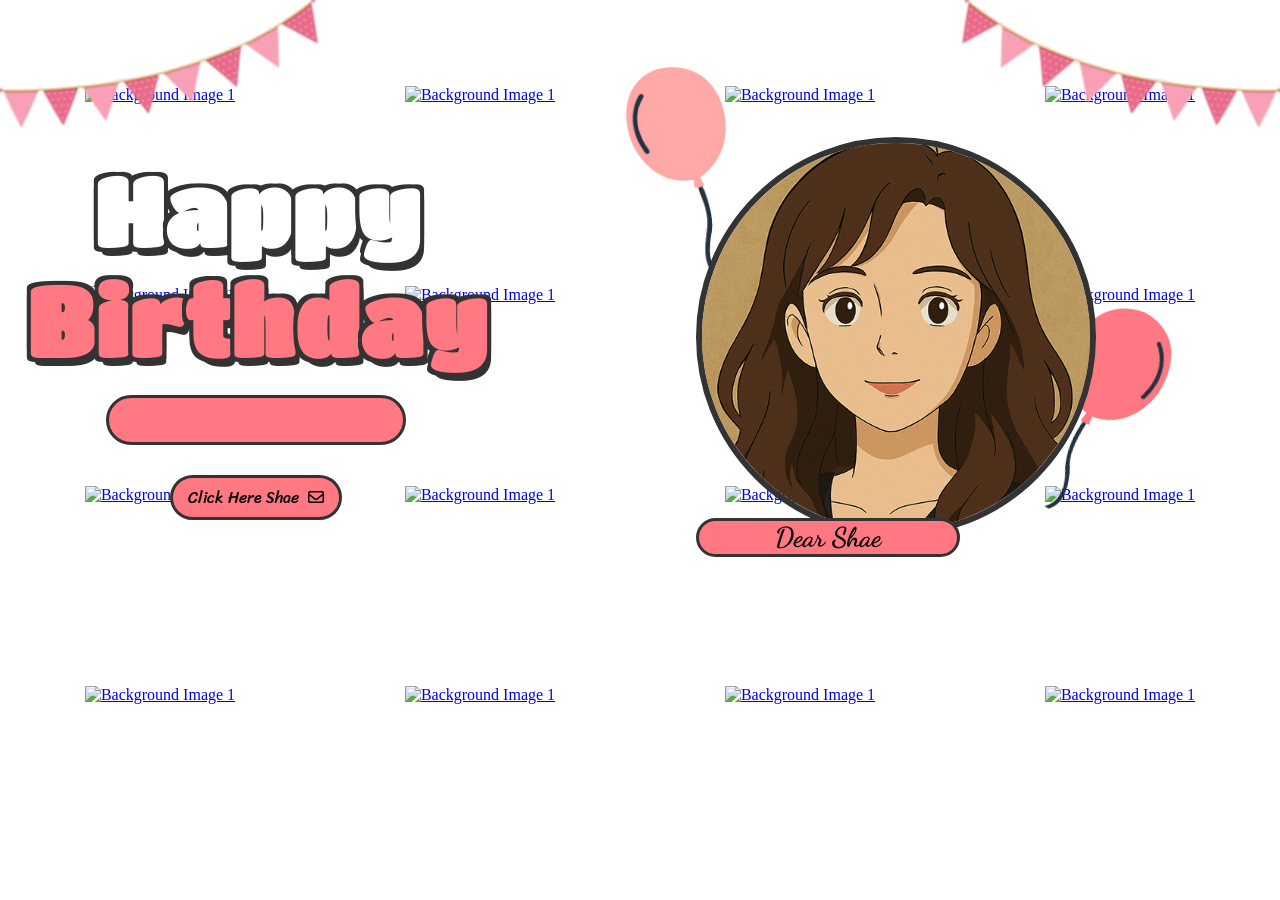
==== commit 9738684c: "fixed carousel" ====
--- a/index.html
+++ b/index.html
@@ -6,7 +6,7 @@
     <meta name="viewport" content="width=device-width, initial-scale=1.0">
     <meta name="title" content="Happy Birthday Website 2.0 | Aoudumber Bade">
     <meta name="github" content="https://github.com/Aoudumber-Bade">
-    <title>Mehwish Birthday</title>
+    <title>Shae's 23rd Birthday</title>
     <link rel="stylesheet" href="style.css">
     <link rel="stylesheet" href="https://cdnjs.cloudflare.com/ajax/libs/font-awesome/6.5.1/css/all.min.css"
         integrity="sha512-DTOQO9RWCH3ppGqcWaEA1BIZOC6xxalwEsw9c2QQeAIftl+Vegovlnee1c9QX4TctnWMn13TZye+giMm8e2LwA=="
@@ -43,6 +43,26 @@
                         <img src="images/BackgroundImages/IMG_0943.JPG" alt="Background Image 1" style="width: 100%">
                     </a>  
                 </div>
+                <div class="card">
+                    <a href="images/BackgroundImages/IMG_0943.JPG">
+                        <img src="images/BackgroundImages/IMG_0943.JPG" alt="Background Image 1" style="width: 100%">
+                    </a>
+                </div>
+                <div class="card">
+                    <a href="images/BackgroundImages/IMG_0943.JPG">
+                        <img src="images/BackgroundImages/IMG_0943.JPG" alt="Background Image 1" style="width: 100%">
+                    </a>                    
+                </div>
+                <div class="card">
+                    <a href="images/BackgroundImages/IMG_0943.JPG">
+                        <img src="images/BackgroundImages/IMG_0943.JPG" alt="Background Image 1" style="width: 100%">
+                    </a>  
+                </div>
+                <div class="card">
+                    <a href="images/BackgroundImages/IMG_0943.JPG">
+                        <img src="images/BackgroundImages/IMG_0943.JPG" alt="Background Image 1" style="width: 100%">
+                    </a>  
+                </div>
                 <!-- duplicated for "infinate effect"-->
                 <div class="card">
                     <a href="images/BackgroundImages/IMG_0943.JPG">
@@ -53,6 +73,26 @@
                     <a href="images/BackgroundImages/IMG_0943.JPG">
                         <img src="images/BackgroundImages/IMG_0943.JPG" alt="Background Image 1" style="width: 100%">
                     </a>  
+                </div>
+                <div class="card">
+                    <a href="images/BackgroundImages/IMG_0943.JPG">
+                        <img src="images/BackgroundImages/IMG_0943.JPG" alt="Background Image 1" style="width: 100%">
+                    </a>  
+                </div>
+                <div class="card">
+                    <a href="images/BackgroundImages/IMG_0943.JPG">
+                        <img src="images/BackgroundImages/IMG_0943.JPG" alt="Background Image 1" style="width: 100%">
+                    </a>  
+                </div>
+                <div class="card">
+                    <a href="images/BackgroundImages/IMG_0943.JPG">
+                        <img src="images/BackgroundImages/IMG_0943.JPG" alt="Background Image 1" style="width: 100%">
+                    </a>
+                </div>
+                <div class="card">
+                    <a href="images/BackgroundImages/IMG_0943.JPG">
+                        <img src="images/BackgroundImages/IMG_0943.JPG" alt="Background Image 1" style="width: 100%">
+                    </a>                    
                 </div>
                 <div class="card">
                     <a href="images/BackgroundImages/IMG_0943.JPG">
@@ -91,6 +131,26 @@
                         <img src="images/BackgroundImages/IMG_0943.JPG" alt="Background Image 1" style="width: 100%">
                     </a>  
                 </div>
+                <div class="card">
+                    <a href="images/BackgroundImages/IMG_0943.JPG">
+                        <img src="images/BackgroundImages/IMG_0943.JPG" alt="Background Image 1" style="width: 100%">
+                    </a>
+                </div>
+                <div class="card">
+                    <a href="images/BackgroundImages/IMG_0943.JPG">
+                        <img src="images/BackgroundImages/IMG_0943.JPG" alt="Background Image 1" style="width: 100%">
+                    </a>                    
+                </div>
+                <div class="card">
+                    <a href="images/BackgroundImages/IMG_0943.JPG">
+                        <img src="images/BackgroundImages/IMG_0943.JPG" alt="Background Image 1" style="width: 100%">
+                    </a>  
+                </div>
+                <div class="card">
+                    <a href="images/BackgroundImages/IMG_0943.JPG">
+                        <img src="images/BackgroundImages/IMG_0943.JPG" alt="Background Image 1" style="width: 100%">
+                    </a>  
+                </div>
                 <!-- duplicated for "infinate effect"-->
                 <div class="card">
                     <a href="images/BackgroundImages/IMG_0943.JPG">
@@ -101,6 +161,26 @@
                     <a href="images/BackgroundImages/IMG_0943.JPG">
                         <img src="images/BackgroundImages/IMG_0943.JPG" alt="Background Image 1" style="width: 100%">
                     </a>  
+                </div>
+                <div class="card">
+                    <a href="images/BackgroundImages/IMG_0943.JPG">
+                        <img src="images/BackgroundImages/IMG_0943.JPG" alt="Background Image 1" style="width: 100%">
+                    </a>  
+                </div>
+                <div class="card">
+                    <a href="images/BackgroundImages/IMG_0943.JPG">
+                        <img src="images/BackgroundImages/IMG_0943.JPG" alt="Background Image 1" style="width: 100%">
+                    </a>  
+                </div>
+                <div class="card">
+                    <a href="images/BackgroundImages/IMG_0943.JPG">
+                        <img src="images/BackgroundImages/IMG_0943.JPG" alt="Background Image 1" style="width: 100%">
+                    </a>
+                </div>
+                <div class="card">
+                    <a href="images/BackgroundImages/IMG_0943.JPG">
+                        <img src="images/BackgroundImages/IMG_0943.JPG" alt="Background Image 1" style="width: 100%">
+                    </a>                    
                 </div>
                 <div class="card">
                     <a href="images/BackgroundImages/IMG_0943.JPG">
@@ -139,6 +219,26 @@
                         <img src="images/BackgroundImages/IMG_0943.JPG" alt="Background Image 1" style="width: 100%">
                     </a>  
                 </div>
+                <div class="card">
+                    <a href="images/BackgroundImages/IMG_0943.JPG">
+                        <img src="images/BackgroundImages/IMG_0943.JPG" alt="Background Image 1" style="width: 100%">
+                    </a>
+                </div>
+                <div class="card">
+                    <a href="images/BackgroundImages/IMG_0943.JPG">
+                        <img src="images/BackgroundImages/IMG_0943.JPG" alt="Background Image 1" style="width: 100%">
+                    </a>                    
+                </div>
+                <div class="card">
+                    <a href="images/BackgroundImages/IMG_0943.JPG">
+                        <img src="images/BackgroundImages/IMG_0943.JPG" alt="Background Image 1" style="width: 100%">
+                    </a>  
+                </div>
+                <div class="card">
+                    <a href="images/BackgroundImages/IMG_0943.JPG">
+                        <img src="images/BackgroundImages/IMG_0943.JPG" alt="Background Image 1" style="width: 100%">
+                    </a>  
+                </div>
                 <!-- duplicated for "infinate effect"-->
                 <div class="card">
                     <a href="images/BackgroundImages/IMG_0943.JPG">
@@ -149,6 +249,26 @@
                     <a href="images/BackgroundImages/IMG_0943.JPG">
                         <img src="images/BackgroundImages/IMG_0943.JPG" alt="Background Image 1" style="width: 100%">
                     </a>  
+                </div>
+                <div class="card">
+                    <a href="images/BackgroundImages/IMG_0943.JPG">
+                        <img src="images/BackgroundImages/IMG_0943.JPG" alt="Background Image 1" style="width: 100%">
+                    </a>  
+                </div>
+                <div class="card">
+                    <a href="images/BackgroundImages/IMG_0943.JPG">
+                        <img src="images/BackgroundImages/IMG_0943.JPG" alt="Background Image 1" style="width: 100%">
+                    </a>  
+                </div>
+                <div class="card">
+                    <a href="images/BackgroundImages/IMG_0943.JPG">
+                        <img src="images/BackgroundImages/IMG_0943.JPG" alt="Background Image 1" style="width: 100%">
+                    </a>
+                </div>
+                <div class="card">
+                    <a href="images/BackgroundImages/IMG_0943.JPG">
+                        <img src="images/BackgroundImages/IMG_0943.JPG" alt="Background Image 1" style="width: 100%">
+                    </a>                    
                 </div>
                 <div class="card">
                     <a href="images/BackgroundImages/IMG_0943.JPG">
@@ -187,6 +307,26 @@
                         <img src="images/BackgroundImages/IMG_0943.JPG" alt="Background Image 1" style="width: 100%">
                     </a>  
                 </div>
+                <div class="card">
+                    <a href="images/BackgroundImages/IMG_0943.JPG">
+                        <img src="images/BackgroundImages/IMG_0943.JPG" alt="Background Image 1" style="width: 100%">
+                    </a>
+                </div>
+                <div class="card">
+                    <a href="images/BackgroundImages/IMG_0943.JPG">
+                        <img src="images/BackgroundImages/IMG_0943.JPG" alt="Background Image 1" style="width: 100%">
+                    </a>                    
+                </div>
+                <div class="card">
+                    <a href="images/BackgroundImages/IMG_0943.JPG">
+                        <img src="images/BackgroundImages/IMG_0943.JPG" alt="Background Image 1" style="width: 100%">
+                    </a>  
+                </div>
+                <div class="card">
+                    <a href="images/BackgroundImages/IMG_0943.JPG">
+                        <img src="images/BackgroundImages/IMG_0943.JPG" alt="Background Image 1" style="width: 100%">
+                    </a>  
+                </div>
                 <!-- duplicated for "infinate effect"-->
                 <div class="card">
                     <a href="images/BackgroundImages/IMG_0943.JPG">
@@ -197,6 +337,26 @@
                     <a href="images/BackgroundImages/IMG_0943.JPG">
                         <img src="images/BackgroundImages/IMG_0943.JPG" alt="Background Image 1" style="width: 100%">
                     </a>  
+                </div>
+                <div class="card">
+                    <a href="images/BackgroundImages/IMG_0943.JPG">
+                        <img src="images/BackgroundImages/IMG_0943.JPG" alt="Background Image 1" style="width: 100%">
+                    </a>  
+                </div>
+                <div class="card">
+                    <a href="images/BackgroundImages/IMG_0943.JPG">
+                        <img src="images/BackgroundImages/IMG_0943.JPG" alt="Background Image 1" style="width: 100%">
+                    </a>  
+                </div>
+                <div class="card">
+                    <a href="images/BackgroundImages/IMG_0943.JPG">
+                        <img src="images/BackgroundImages/IMG_0943.JPG" alt="Background Image 1" style="width: 100%">
+                    </a>
+                </div>
+                <div class="card">
+                    <a href="images/BackgroundImages/IMG_0943.JPG">
+                        <img src="images/BackgroundImages/IMG_0943.JPG" alt="Background Image 1" style="width: 100%">
+                    </a>                    
                 </div>
                 <div class="card">
                     <a href="images/BackgroundImages/IMG_0943.JPG">
@@ -240,9 +400,6 @@
                         <span style="--t: 6.2s;">a</span>
                         <span style="--t: 6.4s;">y</span>
                     </h1>
-                    <div class="hat">
-                        <img src="./images/hat.png" alt="" width="130">
-                    </div>
                 </div>
                 <div class="date__of__birth">
                     <span></span>
@@ -250,7 +407,7 @@
                 <div class="btn">
                     <button id="btn__letter">
                         <div class="mail">
-                            Click Here Mehwish
+                            Click Here Shae
                             <i class="fa-regular fa-envelope"></i>
                         </div>
                     </button>
@@ -264,7 +421,7 @@
                     </div>
                     <div class="name">
                         <i class="fa-solid fa-heart"></i>
-                        <span>Dear Mehwish</span>
+                        <span>Dear Shae</span>
                         <i class="fa-solid fa-heart"></i>
                     </div>
                     <div class="balloon_one">
@@ -274,48 +431,9 @@
                         <img width="100px" src="./images/balloon2.png" alt="">
                     </div>
                 </div>
-                <div class="cricle">
-                    <div class="text__cricle">
-                        <span style="--i: 1;">h</span>
-                        <span style="--i: 2;">a</span>
-                        <span style="--i: 3;">p</span>
-                        <span style="--i: 4;">p</span>
-                        <span style="--i: 5;">y</span>
-                        <span style="--i: 6;">-</span>
-                        <span style="--i: 7;">b</span>
-                        <span style="--i: 8;">i</span>
-                        <span style="--i: 9;">r</span>
-                        <span style="--i: 10;">t</span>
-                        <span style="--i: 11;">h</span>
-                        <span style="--i: 12;">d</span>
-                        <span style="--i: 13;">a</span>
-                        <span style="--i: 14;">y</span>
-                        <span style="--i: 15;">-</span>
-                    </div>
-                    <i class="fa-solid fa-heart"></i>
-                </div>
-            </div>
-        </div>
-        <div class="decorate_star star1" style="--t: 15s;"></div>
-        <div class="decorate_star star2" style="--t: 15.2s;"></div>
-        <div class="decorate_star star3" style="--t: 15.4s;"></div>
-        <div class="decorate_star star4" style="--t: 15.6s;"></div>
-        <div class="decorate_star star5" style="--t: 15.8s;"></div>
-        <div class="decorate_flower--one" style="--t: 15s;">
-            <img width="20" src="./images/decorate_flower.png" alt="">
-        </div>
-        <div class="decorate_flower--two" style="--t: 15.3s;">
-            <img width="20" src="./images/decorate_flower.png" alt="">
-        </div>
-        <div class="decorate_flower--three" style="--t: 15.6s;">
-            <img width="20" src="./images/decorate_flower.png" alt="">
-        </div>
-        <div class="decorate_bottom">
-            <img src="./images/decorate.png" alt="" width="100">
-        </div>
-        <div class="smiley__icon">
-            <img src="./images/smiley_icon.png" alt="" width="100">
-        </div>
+            </div>
+        </div>
+
 
 
         <div class="boxMail">
@@ -325,7 +443,7 @@
                     <div class="userImg">
                         <img src="images/unnamed.png" alt="">
                     </div>
-                    <h4 class="username">To: Mehwish 💖<span class="underline"></span></h4>
+                    <h4 class="username">To: Shae 💖<span class="underline"></span></h4>
 
                     <h3>Happy Birthday</h3>
                     <div class="imageCute">
@@ -355,7 +473,7 @@
 
 </body>
 <script>
-    let datetxt = "27 May";
+    let datetxt = "July 15th";
     let datatxtletter = "My love. You are a very special girl. I always silently thank you for coming into my life. Today, I wish you all the best, lots of health, and lots of joy. I always hope we will celebrate many more birthdays like this together. Happy birthday to you.💕";
     let titleLetter = "To you";
     let charArrDate = datetxt.split('');
--- a/style.css
+++ b/style.css
@@ -38,7 +38,7 @@
 
 .card {
     flex: 0 0 auto;
-    width: 200px;
+    width: 300px;
     height: 150px;
     display: flex;
     align-items: center;
@@ -66,7 +66,7 @@
 .carousel_2 {
   position: fixed;
   top: 200px;
-  left: 0;
+  left: 0px;
   width: 100vw;
   height: auto;
   z-index: -1; /* Confidently pushes the whole carousel unit behind your text content */
@@ -87,10 +87,10 @@
 
 @keyframes scroll_2 {
     0% {
-        transform: translateX(0);
+        transform: translateX(-50%);
     }
     100% {
-        transform: translateX(50%);
+        transform: translateX(0%);
     }
 }
 
@@ -149,10 +149,10 @@
 
 @keyframes scroll_4 {
     0% {
-        transform: translateX(0);
+        transform: translateX(-50%);
     }
     100% {
-        transform: translateX(60%);
+        transform: translateX(0%);
     }
 }
 /* Background Ends Here */
@@ -310,7 +310,7 @@
     background-color: var(--color-text-pink);
     border-radius: 50px;
     margin-top: 20px;
-    font-family: "Sriracha", cursive;
+    font-family: "Serif", cursive;
     
 }
 .date__of__birth{
